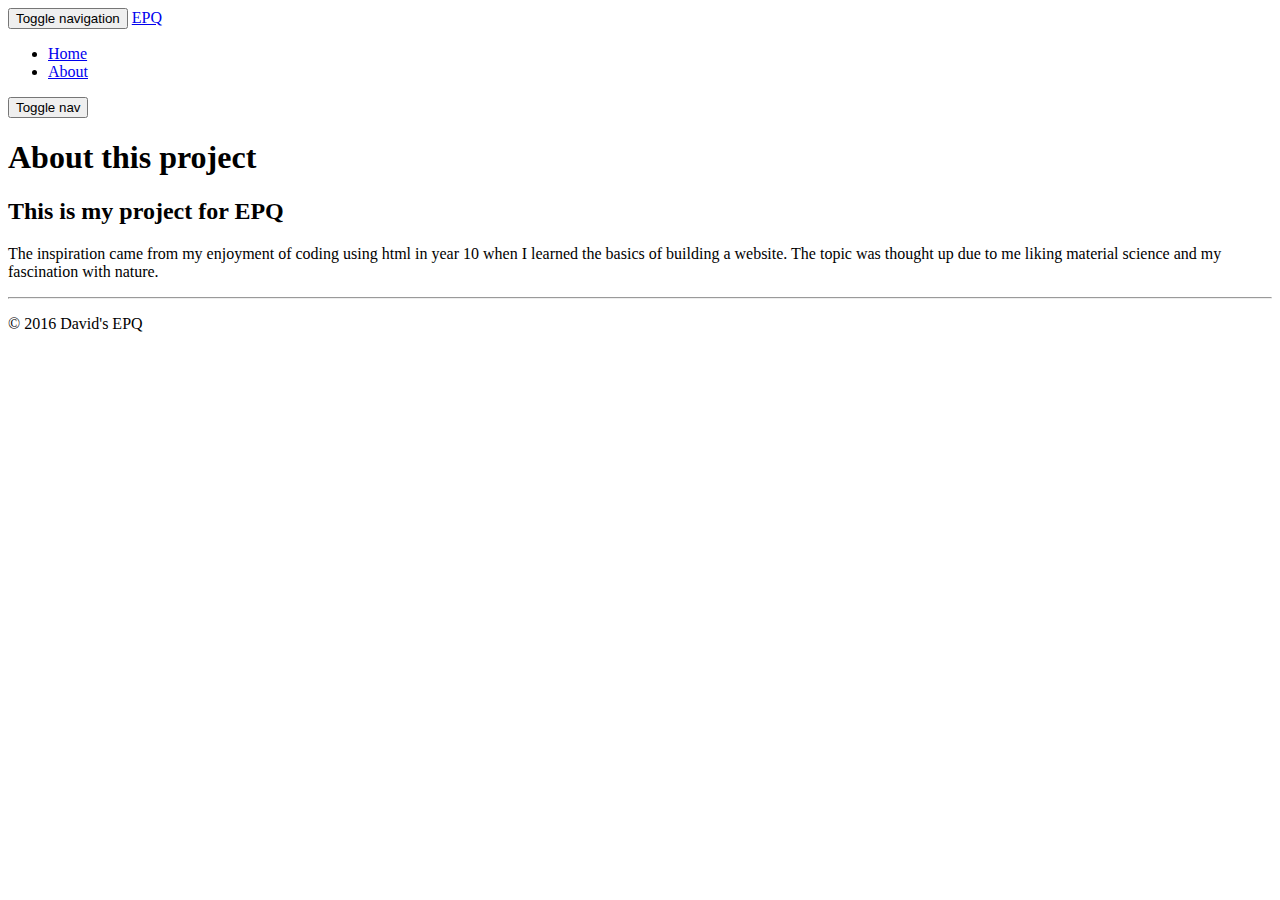
==== about.html @ 856c502b "first go" ====
<!DOCTYPE html>
<html lang="en">
  <head>
    <meta charset="utf-8">
    <meta http-equiv="X-UA-Compatible" content="IE=edge">
    <meta name="viewport" content="width=device-width, initial-scale=1">
    <!-- The above 3 meta tags *must* come first in the head; any other head content must come *after* these tags -->
    <meta name="description" content="">
    <meta name="author" content="">
    <link rel="icon" href="../../favicon.ico">

    <title>About this project</title>

    <!-- Bootstrap core CSS -->
    <link href="./css/bootstrap.min.css" rel="stylesheet">

    <!-- IE10 viewport hack for Surface/desktop Windows 8 bug -->
    <link href="./assets/css/ie10-viewport-bug-workaround.css" rel="stylesheet">

    <!-- Custom styles for this template -->
    <link href="offcanvas.css" rel="stylesheet">

    <!-- Just for debugging purposes. Don't actually copy these 2 lines! -->
    <!--[if lt IE 9]><script src="../../assets/js/ie8-responsive-file-warning.js"></script><![endif]-->
    <script src="./assets/js/ie-emulation-modes-warning.js"></script>

    <!-- HTML5 shim and Respond.js for IE8 support of HTML5 elements and media queries -->
    <!--[if lt IE 9]>
      <script src="https://oss.maxcdn.com/html5shiv/3.7.2/html5shiv.min.js"></script>
      <script src="https://oss.maxcdn.com/respond/1.4.2/respond.min.js"></script>
    <![endif]-->
  </head>

  <body>
    <nav class="navbar navbar-fixed-top navbar-inverse">
      <div class="container">
        <div class="navbar-header">
          <button type="button" class="navbar-toggle collapsed" data-toggle="collapse" data-target="#navbar" aria-expanded="false" aria-controls="navbar">
            <span class="sr-only">Toggle navigation</span>
            <span class="icon-bar"></span>
            <span class="icon-bar"></span>
            <span class="icon-bar"></span>
          </button>
          <a class="navbar-brand" href="#">EPQ</a>
        </div>
        <div id="navbar" class="collapse navbar-collapse">
          <ul class="nav navbar-nav">
            <li><a href="index.html">Home</a></li>
            <li class="active"><a href="about.html">About</a></li>
          </ul>
        </div><!-- /.nav-collapse -->
      </div><!-- /.container -->
    </nav><!-- /.navbar -->

    <div class="container">

      <div class="row row-offcanvas row-offcanvas-right">

        <div class="col-xs-12 col-sm-9">
          <p class="pull-right visible-xs">
            <button type="button" class="btn btn-primary btn-xs" data-toggle="offcanvas">Toggle nav</button>
          </p>
          <div class="jumbotron">
            <h1>About this project</h1>
          </div>
          <div class="row">
            <div class="col-sm-12">
              <h2>This is my project for EPQ</h2>
              <p>The inspiration came from my enjoyment of coding using html in year 10 when I learned the basics of building a website. The topic was thought up due to me liking material science and my fascination with nature.</p>

            </div><!--/.col-xs-6.col-lg-4-->
          </div><!--/row-->
        </div><!--/.col-xs-12.col-sm-9-->

      </div><!--row row-offcanvas row-offcanvas-right-->

      <div class="row row-offcanvas row-offcanvas-right">

        <div class="col-xs-12 col-sm-9">
          <p class="pull-right visible-xs">

          </p>

        </div><!--/.col-xs-12.col-sm-9-->
      </div><!--/row-->
    <hr>



        <footer>
                <p>&copy; 2016 David's EPQ</p>
              </footer>

    </div><!-- /.container -->

    <!-- Bootstrap core JavaScript
    ================================================== -->
    <!-- Placed at the end of the document so the pages load faster -->
    <script src="https://ajax.googleapis.com/ajax/libs/jquery/1.11.3/jquery.min.js"></script>
    <script>window.jQuery || document.write('<script src="./assets/js/vendor/jquery.min.js"><\/script>')</script>
    <script src="./dist/js/bootstrap.min.js"></script>
    <!-- IE10 viewport hack for Surface/desktop Windows 8 bug -->
    <script src="../../assets/js/ie10-viewport-bug-workaround.js"></script>
    <script src="offcanvas.js"></script>
  </body>
</html>
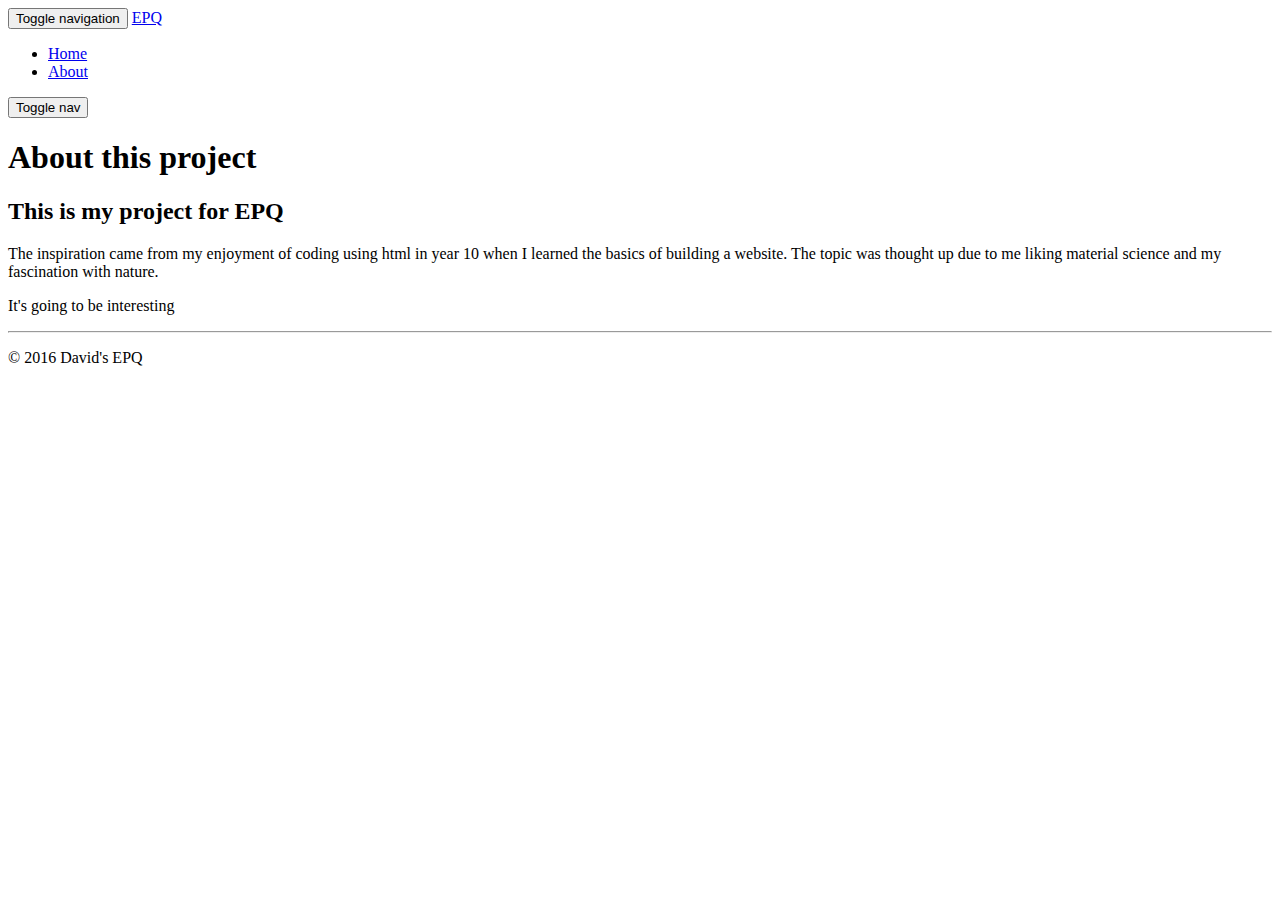
==== commit 2f8b4901: "Small change" ====
--- a/about.html
+++ b/about.html
@@ -67,6 +67,7 @@
             <div class="col-sm-12">
               <h2>This is my project for EPQ</h2>
               <p>The inspiration came from my enjoyment of coding using html in year 10 when I learned the basics of building a website. The topic was thought up due to me liking material science and my fascination with nature.</p>
+              <p>It's going to be interesting</p>
 
             </div><!--/.col-xs-6.col-lg-4-->
           </div><!--/row-->
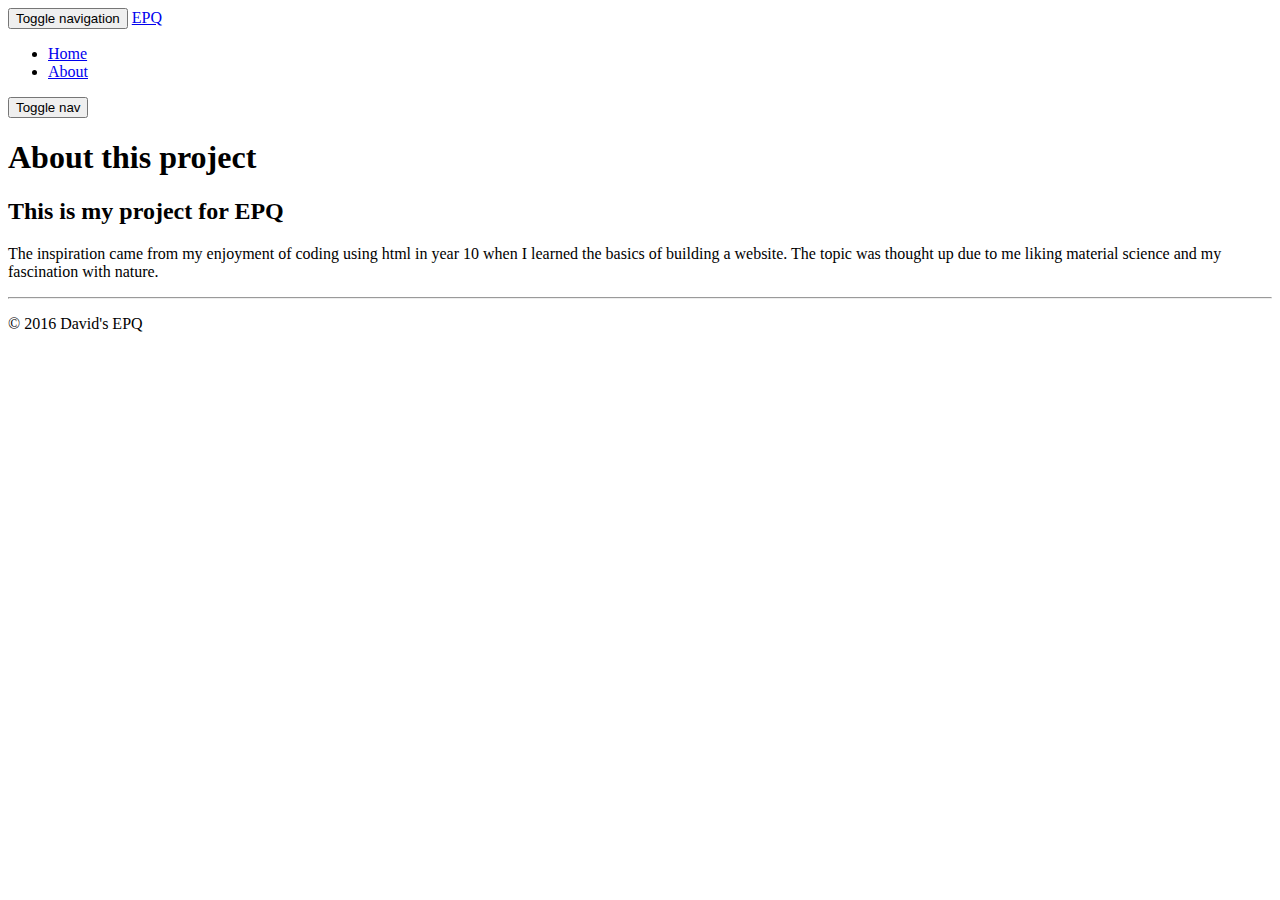
==== commit 3711b59b: "Revert "Small change"" ====
--- a/about.html
+++ b/about.html
@@ -67,7 +67,6 @@
             <div class="col-sm-12">
               <h2>This is my project for EPQ</h2>
               <p>The inspiration came from my enjoyment of coding using html in year 10 when I learned the basics of building a website. The topic was thought up due to me liking material science and my fascination with nature.</p>
-              <p>It's going to be interesting</p>
 
             </div><!--/.col-xs-6.col-lg-4-->
           </div><!--/row-->
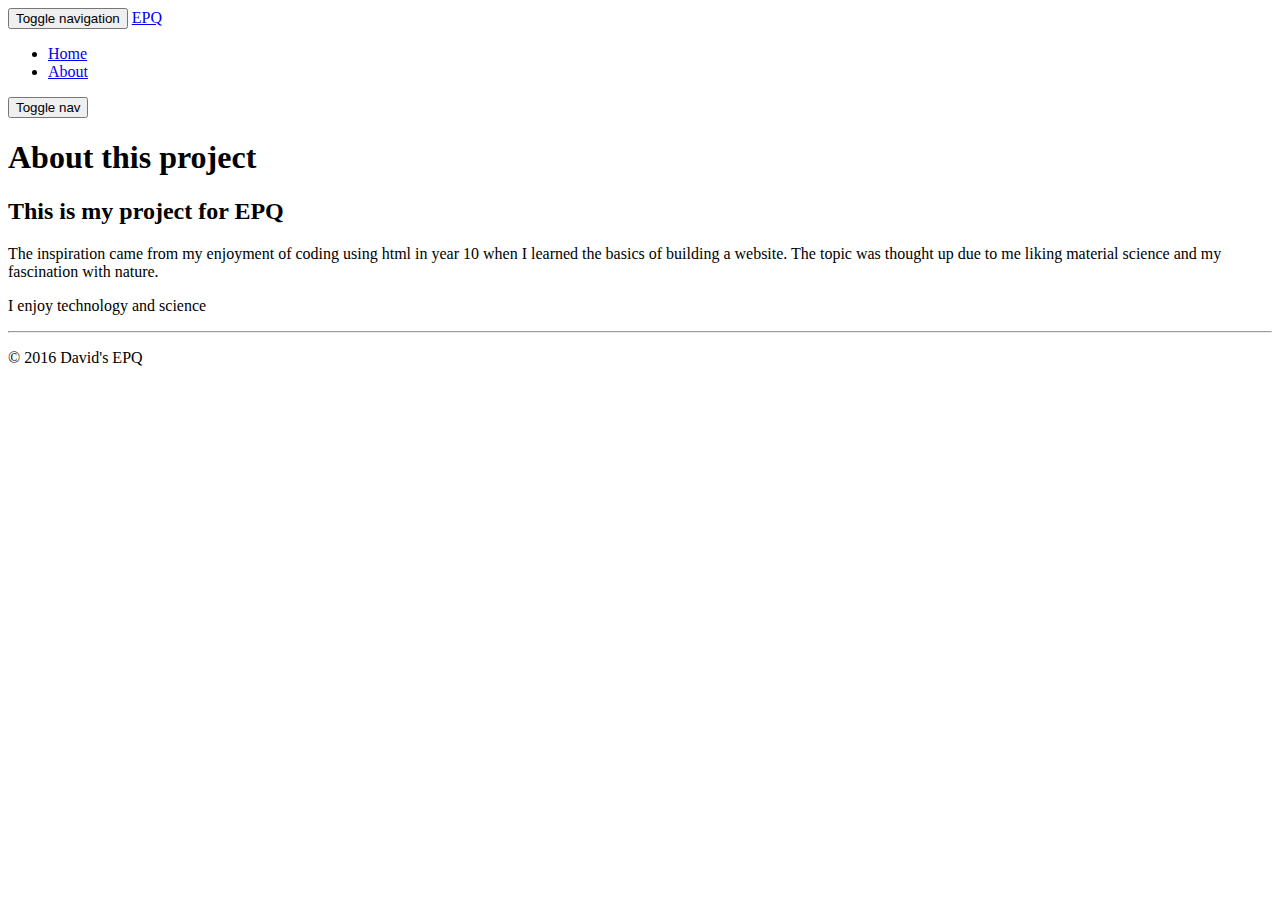
==== commit 22f6f7f2: "some more text" ====
--- a/about.html
+++ b/about.html
@@ -67,6 +67,7 @@
             <div class="col-sm-12">
               <h2>This is my project for EPQ</h2>
               <p>The inspiration came from my enjoyment of coding using html in year 10 when I learned the basics of building a website. The topic was thought up due to me liking material science and my fascination with nature.</p>
+              <p>I enjoy technology and science</p>
 
             </div><!--/.col-xs-6.col-lg-4-->
           </div><!--/row-->
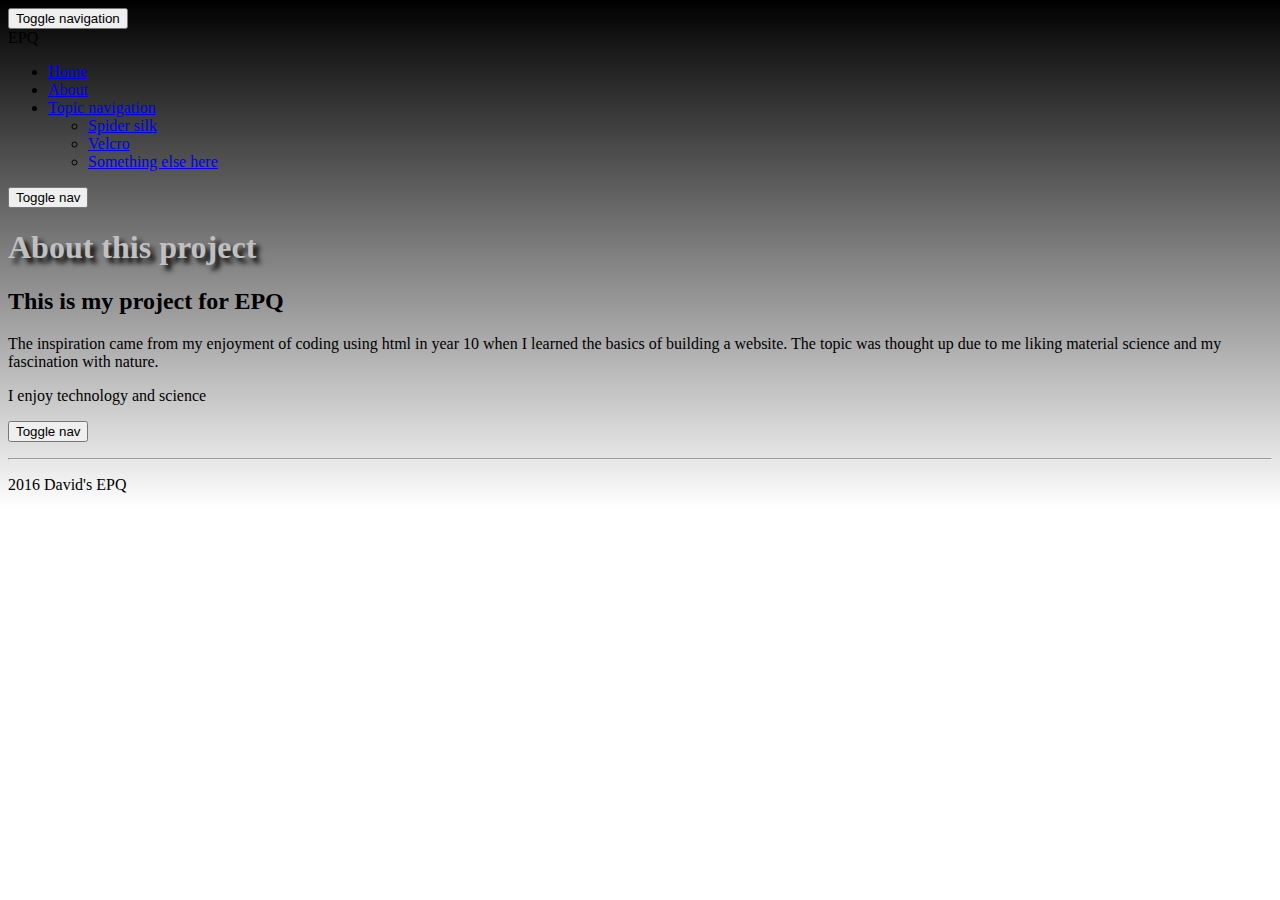
==== commit bcb0ce0a: "More pages" ====
--- a/about.html
+++ b/about.html
@@ -7,7 +7,7 @@
     <!-- The above 3 meta tags *must* come first in the head; any other head content must come *after* these tags -->
     <meta name="description" content="">
     <meta name="author" content="">
-    <link rel="icon" href="../../favicon.ico">
+    <link rel="icon" href="./favicon.ico">
 
     <title>About this project</title>
 
@@ -20,6 +20,7 @@
     <!-- Custom styles for this template -->
     <link href="offcanvas.css" rel="stylesheet">
 
+  <link href="bam.css" rel="stylesheet">
     <!-- Just for debugging purposes. Don't actually copy these 2 lines! -->
     <!--[if lt IE 9]><script src="../../assets/js/ie8-responsive-file-warning.js"></script><![endif]-->
     <script src="./assets/js/ie-emulation-modes-warning.js"></script>
@@ -41,12 +42,20 @@
             <span class="icon-bar"></span>
             <span class="icon-bar"></span>
           </button>
-          <a class="navbar-brand" href="#">EPQ</a>
+          <div class="navbar-brand" href="#">EPQ</div>
         </div>
         <div id="navbar" class="collapse navbar-collapse">
           <ul class="nav navbar-nav">
             <li><a href="index.html">Home</a></li>
             <li class="active"><a href="about.html">About</a></li>
+            <li class="dropdown">
+              <a href="#" class="dropdown-toggle" data-toggle="dropdown" role="button" aria-haspopup="true" aria-expanded="false">Topic navigation <span class="caret"></span></a>
+              <ul class="dropdown-menu">
+                <li><a href="spider silk.html">Spider silk</a></li>
+                <li><a href="#">Velcro</a></li>
+                <li><a href="#">Something else here</a></li>
+              </ul>
+            </li>
           </ul>
         </div><!-- /.nav-collapse -->
       </div><!-- /.container -->
@@ -79,7 +88,7 @@
 
         <div class="col-xs-12 col-sm-9">
           <p class="pull-right visible-xs">
-
+              <button type="button" class="btn btn-primary btn-xs" data-toggle="offcanvas">Toggle nav</button>
           </p>
 
         </div><!--/.col-xs-12.col-sm-9-->
@@ -89,10 +98,11 @@
 
 
         <footer>
-                <p>&copy; 2016 David's EPQ</p>
+                <p> 2016 David's EPQ</p>
               </footer>
 
     </div><!-- /.container -->
+
 
     <!-- Bootstrap core JavaScript
     ================================================== -->
@@ -101,7 +111,7 @@
     <script>window.jQuery || document.write('<script src="./assets/js/vendor/jquery.min.js"><\/script>')</script>
     <script src="./dist/js/bootstrap.min.js"></script>
     <!-- IE10 viewport hack for Surface/desktop Windows 8 bug -->
-    <script src="../../assets/js/ie10-viewport-bug-workaround.js"></script>
+    <script src="./assets/js/ie10-viewport-bug-workaround.js"></script>
     <script src="offcanvas.js"></script>
   </body>
 </html>
--- a/bam.css
+++ b/bam.css
@@ -0,0 +1,12 @@
+.jumbotron {
+    margin-bottom: 0px;
+    background-image: url(./img/question.jpg);
+    background-position: 0% 50%;
+    background-size: contain;
+    background-repeat: repeat;
+    color: silver;
+    text-shadow: black 0.3em 0.3em 0.3em;
+}
+body {
+  background: linear-gradient(black, white) no-repeat;
+}
